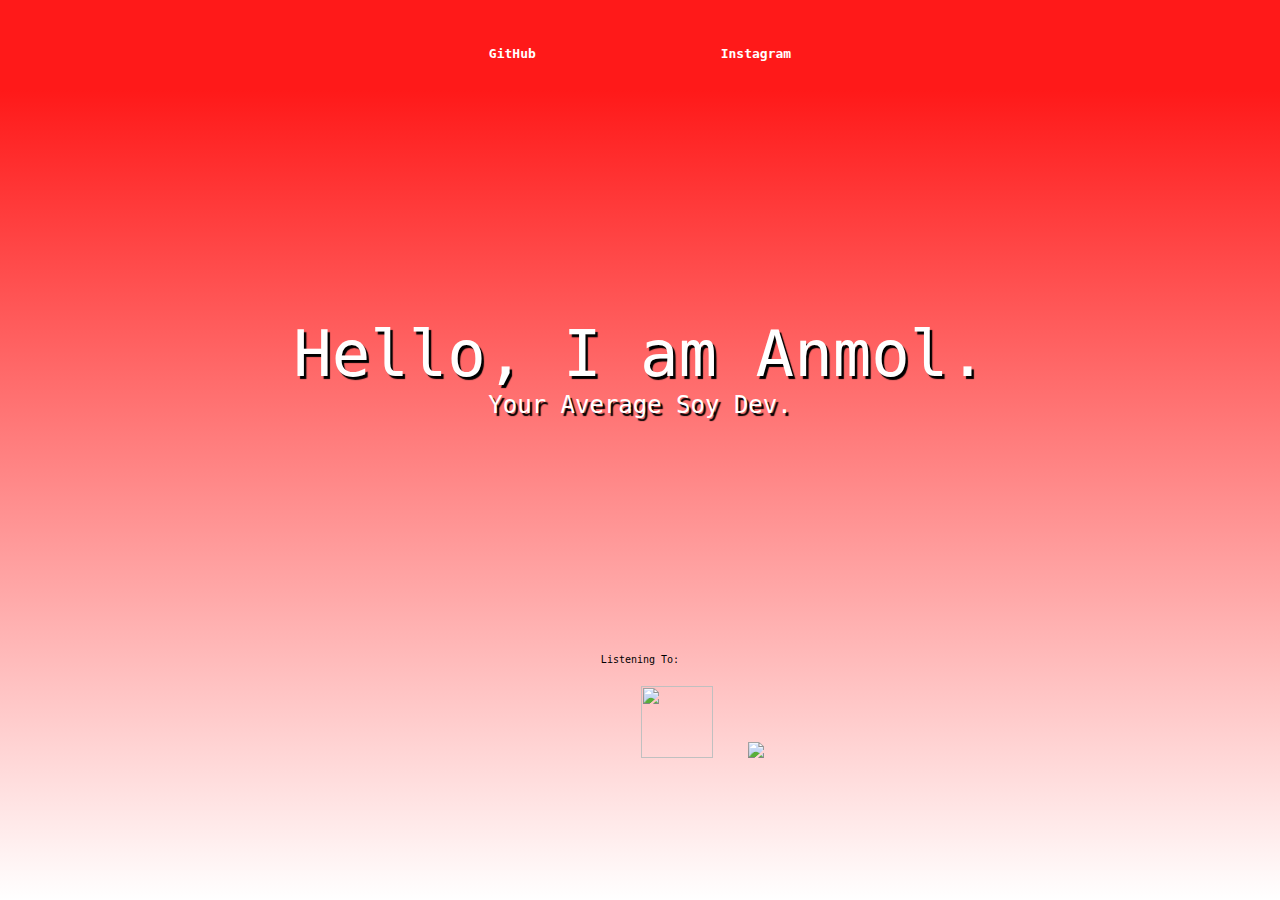
==== HTML/index.html @ b0d629bf "initial commit" ====
<!DOCTYPE html>
<html lang="en">
  <head>
    <meta charset="UTF-8" />
    <meta http-equiv="X-UA-Compatible" content="IE=edge" />
    <meta name="viewport" content="width=device-width, initial-scale=1.0" />
    <title>ANMOL GUPTA</title>
    <link rel="stylesheet" href="style.css" />
  </head>
  <body>
    <nav class="nav">
      <a class="navlink" href="https://github.com/ish-u">GitHub</a>
      <a class="navlink" href="https://instagram.com/user_no_01/">Instagram</a>
    </nav>
    <div class="container">
      <span style="font-size: 4rem">Hello, I am Anmol.</span>
      <span style="font-size: 1.5rem">Your Average Soy Dev.</span>
    </div>
    <div class="spotify">
      <span style="font-size: x-small"> Listening To: </span>
      <br />
      <br />
      <a
        href="https://spotify-readme.ishu2.repl.co/nowPlaying/url"
        style="margin-left: 10%"
      >
        <img
          src="https://spotify-readme.ishu2.repl.co/nowPlaying/image"
          height="72"
          width="72"
        />

        <img
          src="https://spotify-readme.ishu2.repl.co/nowPlaying/text"
          height="72"
          style="padding-left: 25px"
        />
      </a>
    </div>
  </body>
</html>
---- HTML/style.css ----
html {
  font-family: "Monaco", monospace;
  height: 100%;
  background: linear-gradient(
      to bottom,
      rgba(255, 0, 0, 0.9) 10%,
      rgba(255, 255, 255, 0.25)
    ),
    url("https://media1.tenor.com/images/e21dfbe054e5113da3f120de3a61688f/tenor.gif?itemid=20645033");
  background-repeat: no-repeat;
  background-size: 100%;
  background-position: center;
  color: white;
}

a {
  text-decoration: none;
}

.nav {
  display: flex;
  justify-content: space-evenly;
  align-items: center;
  align-content: center;
  width: 50vw;
  height: 10vh;
  margin: 0 auto;
}

.navlink {
  text-decoration: none;
  color: white;
  font-size: small;
  font-weight: 700;
  padding: 1rem;
  border-radius: 10px;
}

.container {
  height: 60vh;
  display: flex;
  justify-content: center;
  align-items: center;
  align-content: center;
  flex-direction: column;
  text-shadow: 2.5px 2.5px 1px black;
}

.center-head {
  font-size: 2.5rem;
}

.spotify {
  text-align: center;
  color: black;
  margin: 10px 10px;
}
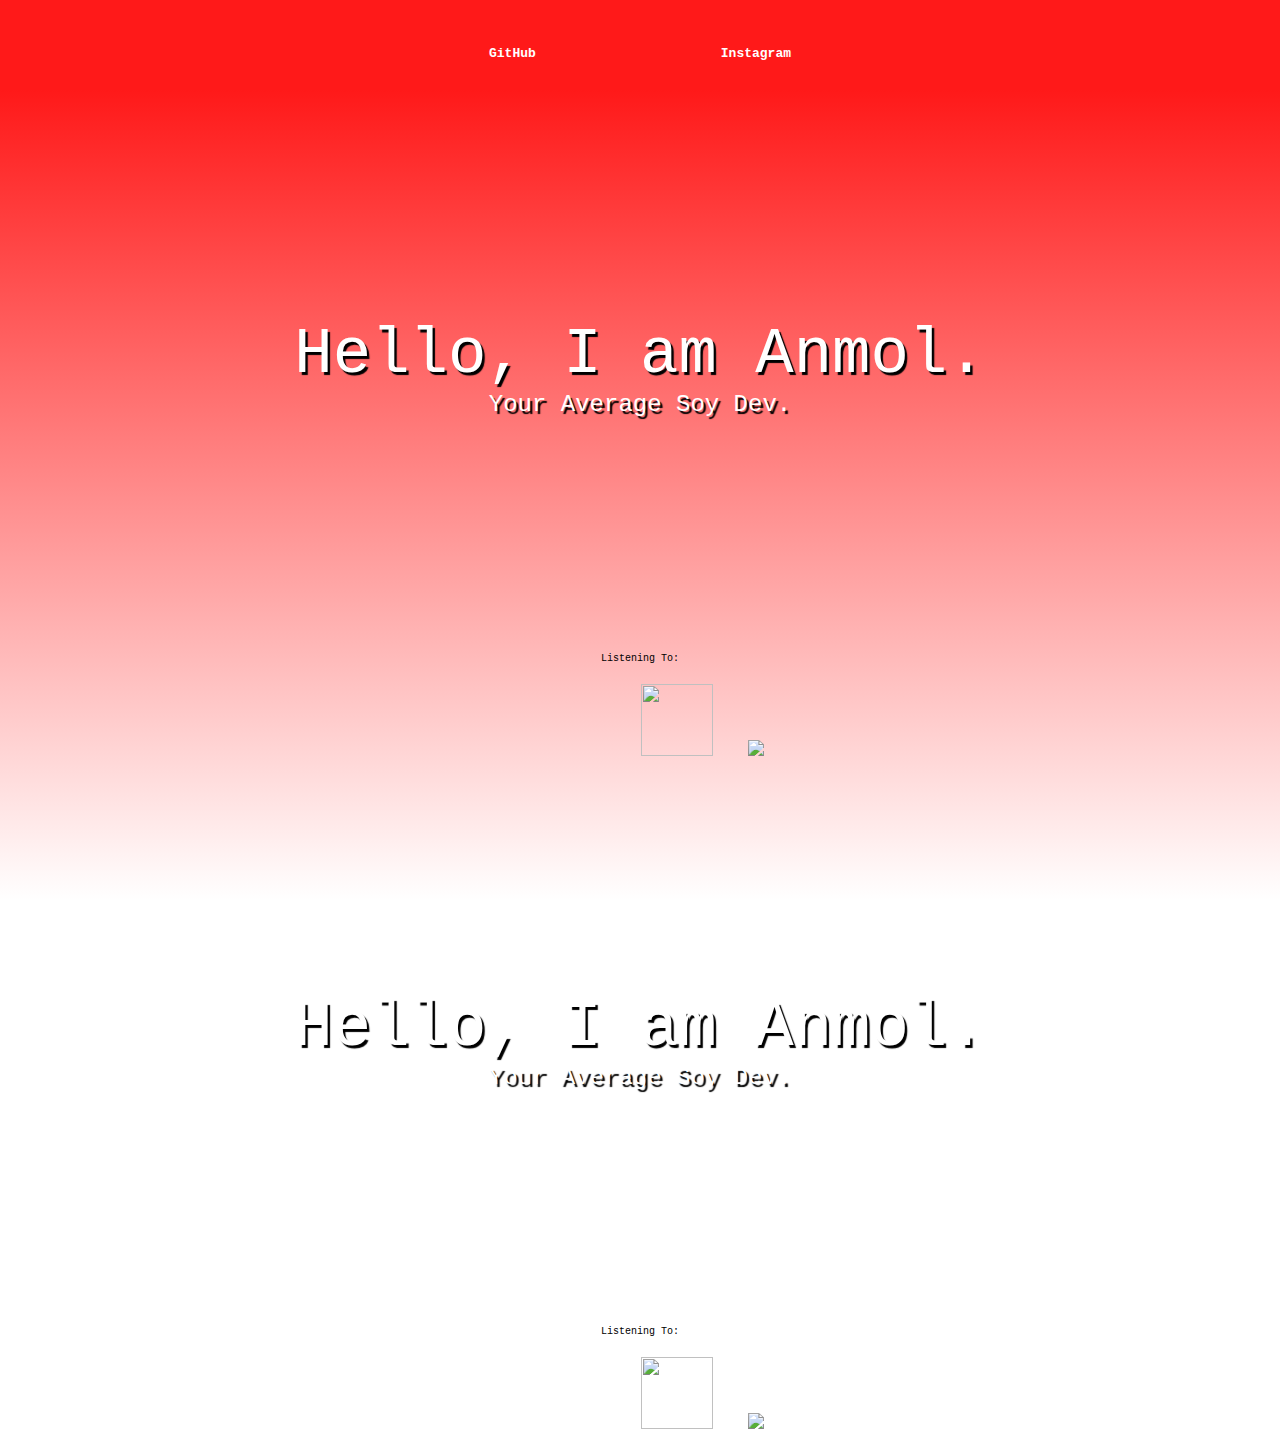
==== commit 03f7e8f0: "added Practical 3" ====
--- a/HTML/index.html
+++ b/HTML/index.html
@@ -37,5 +37,30 @@
         />
       </a>
     </div>
+    <div class="container">
+      <span style="font-size: 4rem">Hello, I am Anmol.</span>
+      <span style="font-size: 1.5rem">Your Average Soy Dev.</span>
+    </div>
+    <div class="spotify">
+      <span style="font-size: x-small"> Listening To: </span>
+      <br />
+      <br />
+      <a
+        href="https://spotify-readme.ishu2.repl.co/nowPlaying/url"
+        style="margin-left: 10%"
+      >
+        <img
+          src="https://spotify-readme.ishu2.repl.co/nowPlaying/image"
+          height="72"
+          width="72"
+        />
+
+        <img
+          src="https://spotify-readme.ishu2.repl.co/nowPlaying/text"
+          height="72"
+          style="padding-left: 25px"
+        />
+      </a>
+    </div>
   </body>
 </html>
